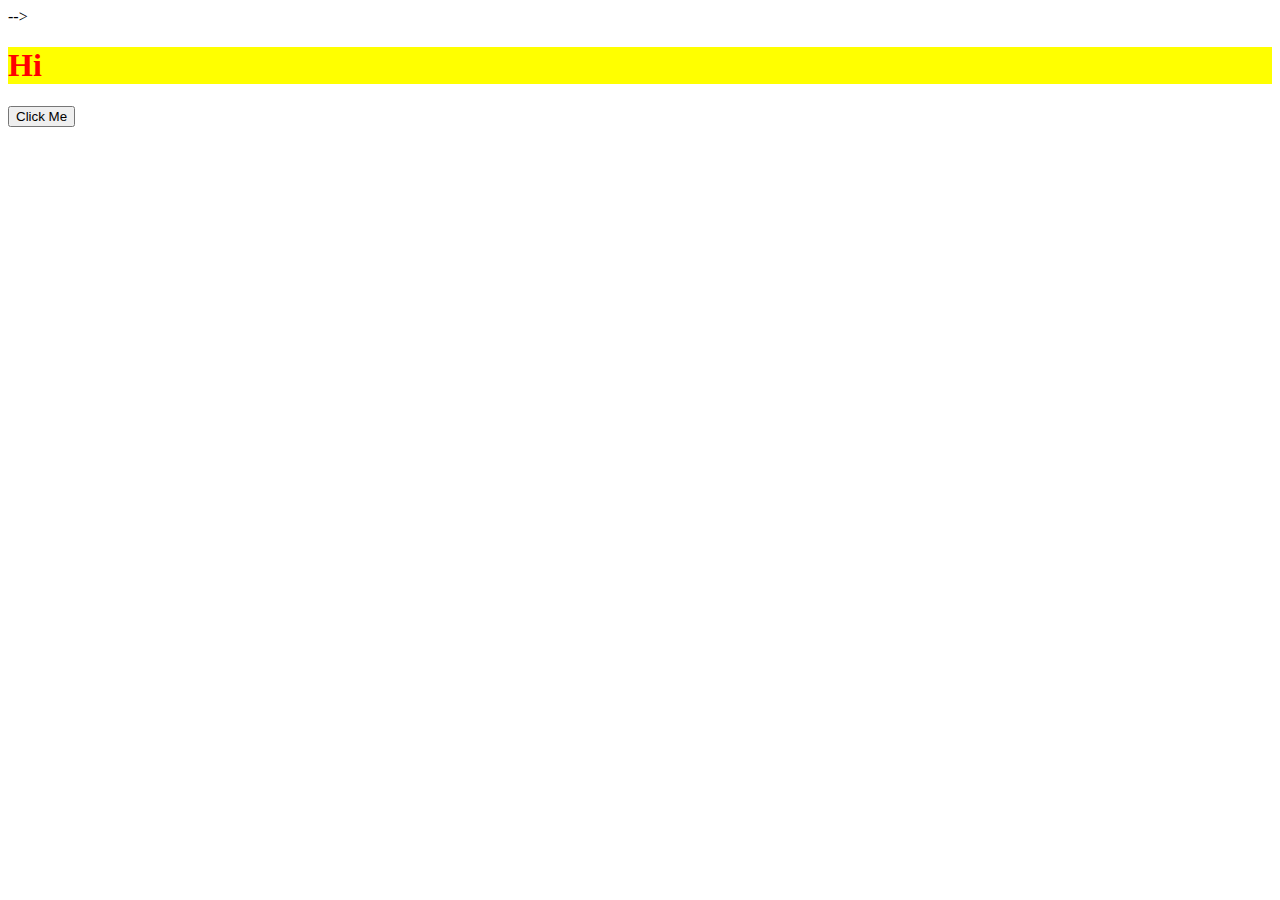
==== index2.html @ 7ef35f7c "first commit" ====
<!--
HTML
  #1 Load <style> in <head>
  #2 Load <script> right before /body
CSS
  #3 Load only what is needed
  #4 Above the fold loading
  #5 Media attributes
  #6 Less specificity
JS
  #7 Load scripts asynchronously
  #8 Defer loading of scripts
  #9 Minimize DOM manipulation
  #10 Avoid long running Javascript
-->

<!DOCTYPE html>
<html>
<head>
  <title>Critical Render Path</title>

  <!-- External CSS-->
  <!--media="all" is the default value -->
  <link rel="stylesheet" href="./style.css" media="all">
  <!-- #5 download in the background and not disrupt the page load if screen doesnt match -->
  <link rel="stylesheet" href="./style2.css" media="only screen and (min-width:501px)">

  <!-- Internal CSS Pro: Allows us to not have to request CSS file -->
  <style>
    h1 {
      color: green;
      }

      .important {
        background: yellow;
      }
      .secondary {
        background: pink;
      }
      h1 {
        color: red;
      }

          @media screen and (min-width: 501px) {
      body {
        background: url('./large-background.jpg') no-repeat center center fixed;
        background-size: cover;
      }
    }

    @media screen and (max-width: 100%) {
      body {
        background: url('./large-background.jpg') no-repeat center center fixed;
        background-size: cover;
      }
    }


      /* bad */
      .header .nav .item .link a.important {
        color: pink;
      }

      /* good */
      a.important {
        color: pink;
      }
  </style>

  <script type="text/javascript" src="./script.js"></script>
  <script type="text/javascript" src="./script2.js"></script>
  <script type="text/javascript" src="./script3.js"></script>
  <script>
    const button = document.querySelector("button");
    button.addEventListener("click", function () {
      alert("Stop Clicking Me!");
    });
  </script> -->
  <!-- #2 Render blocking and Parser blocking JS -->
  <!-- <script>alert('check')</script> -->
</head>
<body>
  <!-- Inline CSS -->
  <h1 style="background-color: yellow">Hi</h1>
  <button>Click Me</button>

  <!-- #4 Above the fold loading -->
<!--   <h2 class="important">
    Important above the fold view
  </h2>

  <h2 class="secondary">
    Below the fold content. You won't see until after page loads.
  </h2> -->

<!-- #7/8 defer and async loading -->
<!--   <script src="https://code.jquery.com/jquery-3.3.1.min.js"></script>


<!-- #4 above the fold loading -->
<!--   <script>
    const loadStyleSheet = (src) =>{
        if (document.createStyleSheet) {
          document.createStyleSheet(src);
        }
        else {
          const stylesheet = document.createElement('link');
          stylesheet.href = src;
          stylesheet.rel = 'stylesheet';
          stylesheet.type = 'text/css';
          document.getElementsByTagName('head')[0].appendChild(stylesheet);
        }
    }
      // All of the objects are in the DOM, and all the images, scripts, links have finished loading.
      window.onload = function () {
        console.log('window done!')
        loadStyleSheet('./style3.css');
      };
  </script> -->
</body>
</html>
---- style.css ----
h1 {
  color: green;
}

.important {
  background: yellow;
}
.secondary {
  background: pink;
}
h1 {
  color: red;
}


/* bad */
.header .nav .item .link a.important {
  color: pink;
}

/* good */
a.important {
  color: pink;
}
---- style2.css ----
h1 {
  color: red;
}


/* bad */
.header .nav .item .link a.important {
  color: pink;
}

/* good */
a.important {
  color: pink;
}
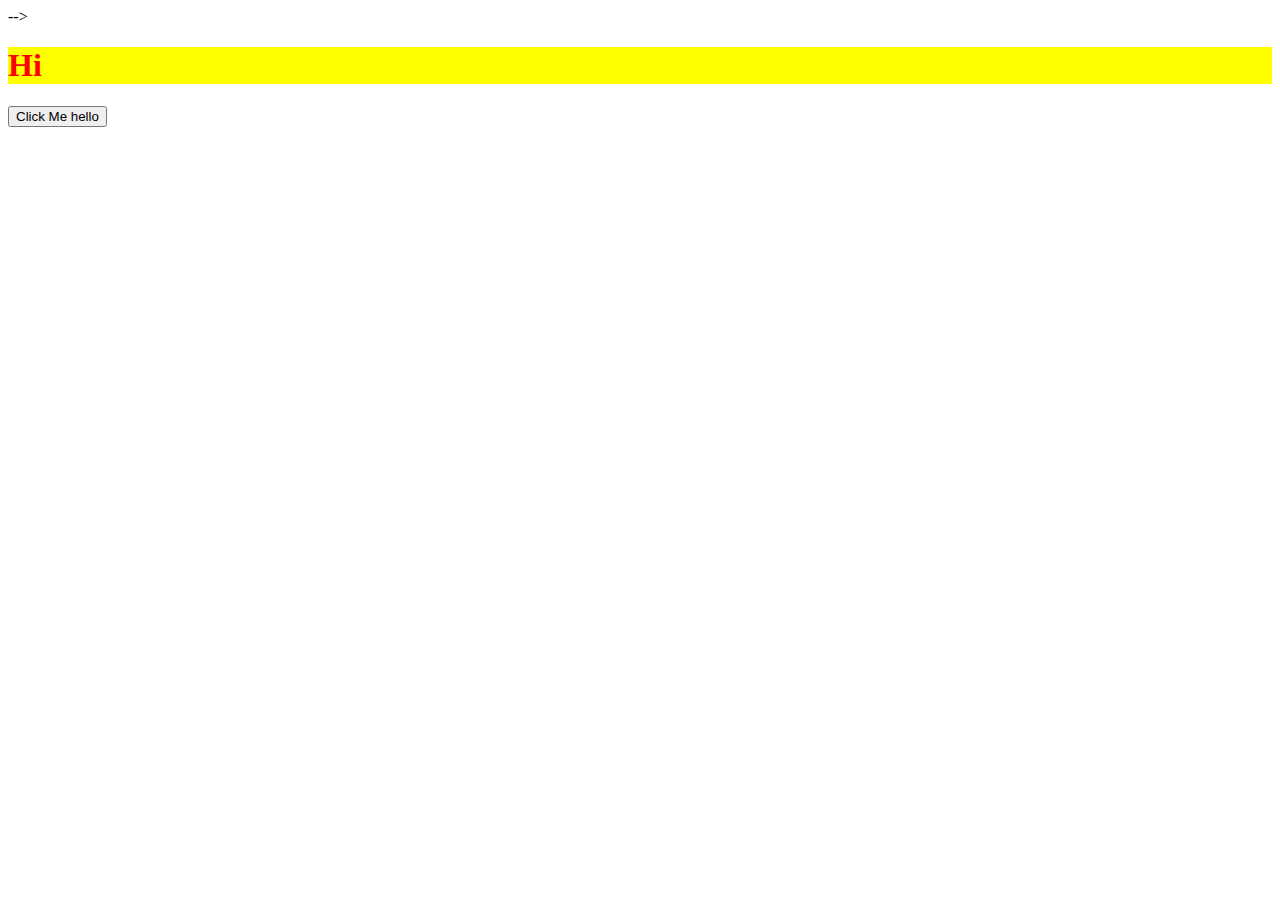
==== commit 52ddc90f: "change control" ====
--- a/index2.html
+++ b/index2.html
@@ -83,7 +83,7 @@
 <body>
   <!-- Inline CSS -->
   <h1 style="background-color: yellow">Hi</h1>
-  <button>Click Me</button>
+  <button>Click Me hello</button>
 
   <!-- #4 Above the fold loading -->
 <!--   <h2 class="important">
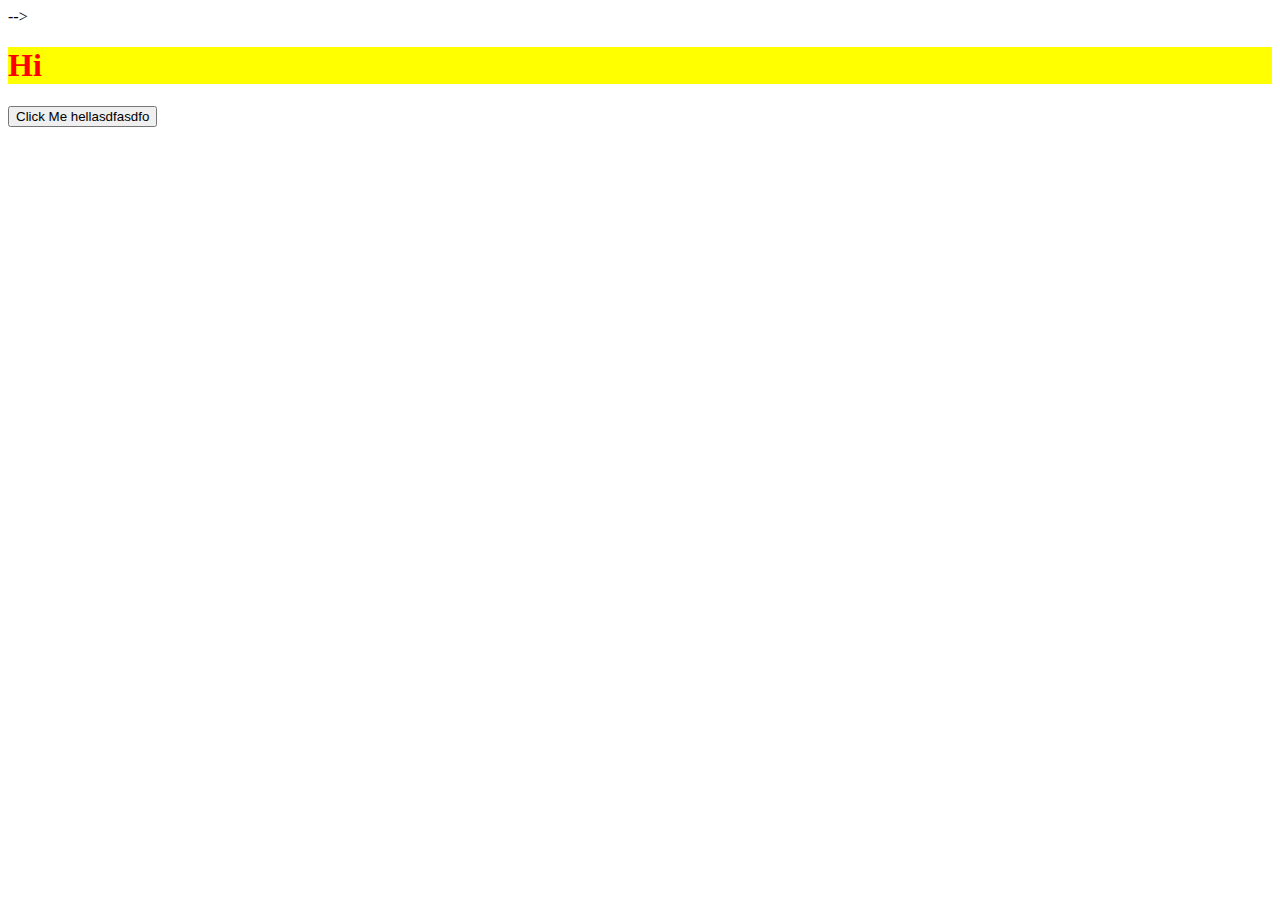
==== commit c49d2a5a: "crazy" ====
--- a/index2.html
+++ b/index2.html
@@ -83,7 +83,7 @@
 <body>
   <!-- Inline CSS -->
   <h1 style="background-color: yellow">Hi</h1>
-  <button>Click Me hello</button>
+  <button>Click Me hellasdfasdfo</button>
 
   <!-- #4 Above the fold loading -->
 <!--   <h2 class="important">
